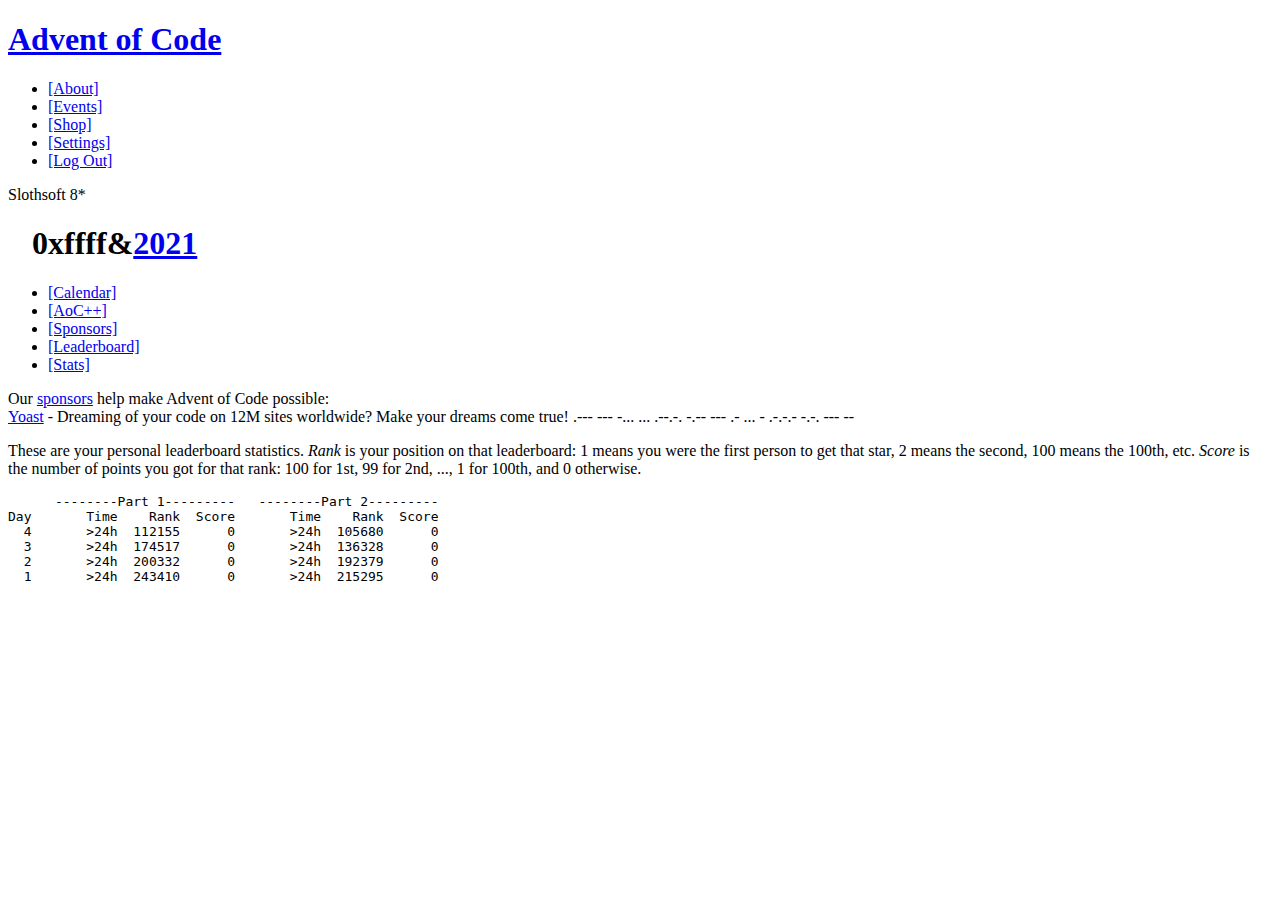
==== Calendar/Examples/leaderboard-2021.html @ f5cec726 "make prettier calendar" ====
<!DOCTYPE html>
<html lang="en-us">
<head>
  <meta charset="utf-8"/>
  <title>Leaderboard - Advent of Code 2021</title>
  <!--[if lt IE 9]><script src="/static/html5.js"></script><![endif]-->
  <link href='//fonts.googleapis.com/css?family=Source+Code+Pro:300&subset=latin,latin-ext' rel='stylesheet' type='text/css'/>
  <link rel="stylesheet" type="text/css" href="/static/style.css?30"/>
  <link rel="stylesheet alternate" type="text/css" href="/static/highcontrast.css?0" title="High Contrast"/>
  <link rel="shortcut icon" href="/favicon.png"/>
  <script>window.addEventListener('click', function(e,s,r){if(e.target.nodeName==='CODE'&&e.detail===3){s=window.getSelection();s.removeAllRanges();r=document.createRange();r.selectNodeContents(e.target);s.addRange(r);}});</script>
</head>
<body>
<header><div><h1 class="title-global"><a href="/">Advent of Code</a></h1><nav><ul><li><a href="/2021/about">[About]</a></li><li><a href="/2021/events">[Events]</a></li><li><a href="https://teespring.com/stores/advent-of-code" target="_blank">[Shop]</a></li><li><a href="/2021/settings">[Settings]</a></li><li><a href="/2021/auth/logout">[Log Out]</a></li></ul></nav><div class="user">Slothsoft <span class="star-count">8*</span></div></div><div><h1 class="title-event">&nbsp;&nbsp;&nbsp;<span class="title-event-wrap">0xffff&amp;</span><a href="/2021">2021</a><span class="title-event-wrap"></span></h1><nav><ul><li><a href="/2021">[Calendar]</a></li><li><a href="/2021/support">[AoC++]</a></li><li><a href="/2021/sponsors">[Sponsors]</a></li><li><a href="/2021/leaderboard">[Leaderboard]</a></li><li><a href="/2021/stats">[Stats]</a></li></ul></nav></div></header>

<div id="sidebar">
  <div id="sponsor"><div class="quiet">Our <a href="/2021/sponsors">sponsors</a> help make Advent of Code possible:</div><div class="sponsor"><a href="https://yoast.com/jobs/" target="_blank" onclick="if(ga)ga('send','event','sponsor','sidebar',this.href);" rel="noopener">Yoast</a> - Dreaming of your code on 12M sites worldwide? Make your dreams come true! .--- --- -... ... .--.-. -.-- --- .- ... - .-.-.- -.-. --- --</div></div>
</div><!--/sidebar-->

<main>
  <article><p>These are your personal leaderboard statistics.  <em>Rank</em> is your position on that leaderboard: 1 means you were the first person to get that star, 2 means the second, 100 means the 100th, etc.  <em>Score</em> is the number of points you got for that rank: 100 for 1st, 99 for 2nd, ..., 1 for 100th, and 0 otherwise.</p><pre>      <span class="leaderboard-daydesc-first">--------Part 1---------</span>   <span class="leaderboard-daydesc-both">--------Part 2---------</span>
Day   <span class="leaderboard-daydesc-first">    Time    Rank  Score</span>   <span class="leaderboard-daydesc-both">    Time    Rank  Score</span>
  4       &gt;24h  112155      0       &gt;24h  105680      0
  3       &gt;24h  174517      0       &gt;24h  136328      0
  2       &gt;24h  200332      0       &gt;24h  192379      0
  1       &gt;24h  243410      0       &gt;24h  215295      0
</pre>
  </article>
</main>

<!-- ga -->
<script>
  (function(i,s,o,g,r,a,m){i['GoogleAnalyticsObject']=r;i[r]=i[r]||function(){
    (i[r].q=i[r].q||[]).push(arguments)},i[r].l=1*new Date();a=s.createElement(o),
          m=s.getElementsByTagName(o)[0];a.async=1;a.src=g;m.parentNode.insertBefore(a,m)
  })(window,document,'script','//www.google-analytics.com/analytics.js','ga');
  ga('create', 'UA-69522494-1', 'auto');
  ga('set', 'anonymizeIp', true);
  ga('send', 'pageview');
</script>
<!-- /ga -->
</body>
</html>
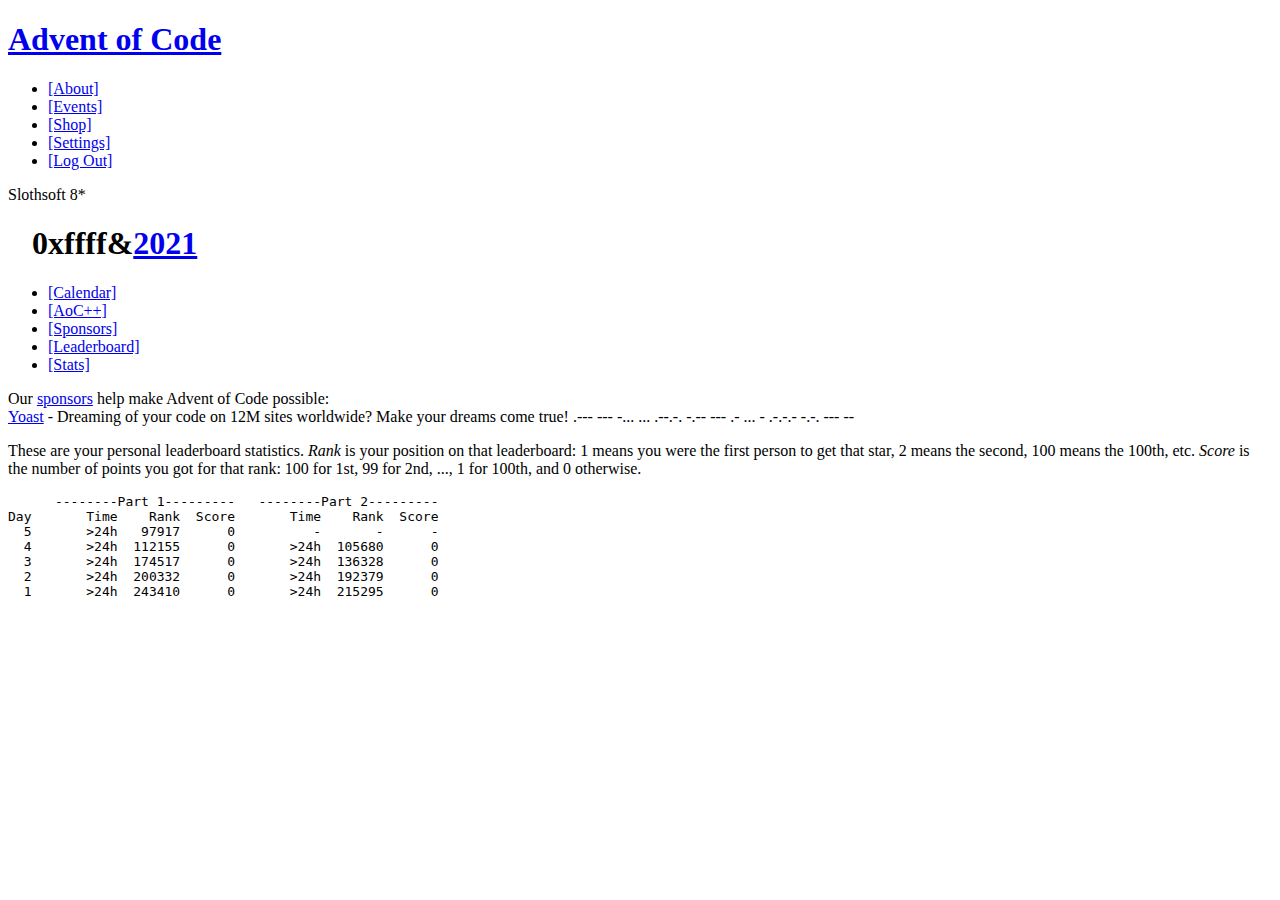
==== commit c95c19f8: "add day 5 part 1 puzzle in Kotlin" ====
--- a/Calendar/Examples/leaderboard-2021.html
+++ b/Calendar/Examples/leaderboard-2021.html
@@ -20,6 +20,7 @@
 <main>
   <article><p>These are your personal leaderboard statistics.  <em>Rank</em> is your position on that leaderboard: 1 means you were the first person to get that star, 2 means the second, 100 means the 100th, etc.  <em>Score</em> is the number of points you got for that rank: 100 for 1st, 99 for 2nd, ..., 1 for 100th, and 0 otherwise.</p><pre>      <span class="leaderboard-daydesc-first">--------Part 1---------</span>   <span class="leaderboard-daydesc-both">--------Part 2---------</span>
 Day   <span class="leaderboard-daydesc-first">    Time    Rank  Score</span>   <span class="leaderboard-daydesc-both">    Time    Rank  Score</span>
+  5       &gt;24h   97917      0          -       -      -
   4       &gt;24h  112155      0       &gt;24h  105680      0
   3       &gt;24h  174517      0       &gt;24h  136328      0
   2       &gt;24h  200332      0       &gt;24h  192379      0
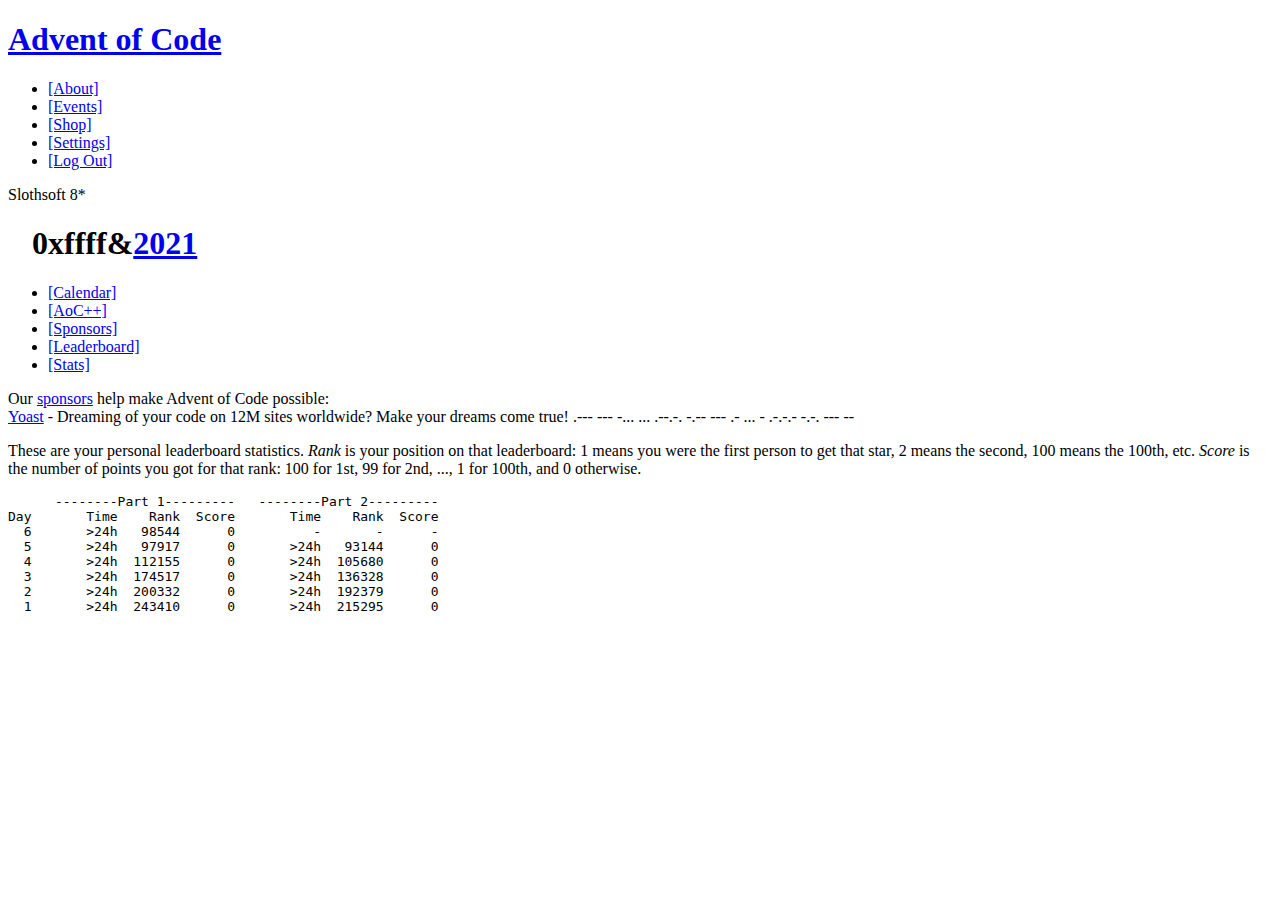
==== commit 4499edfd: "add day 6 simulation" ====
--- a/Calendar/Examples/leaderboard-2021.html
+++ b/Calendar/Examples/leaderboard-2021.html
@@ -20,11 +20,12 @@
 <main>
   <article><p>These are your personal leaderboard statistics.  <em>Rank</em> is your position on that leaderboard: 1 means you were the first person to get that star, 2 means the second, 100 means the 100th, etc.  <em>Score</em> is the number of points you got for that rank: 100 for 1st, 99 for 2nd, ..., 1 for 100th, and 0 otherwise.</p><pre>      <span class="leaderboard-daydesc-first">--------Part 1---------</span>   <span class="leaderboard-daydesc-both">--------Part 2---------</span>
 Day   <span class="leaderboard-daydesc-first">    Time    Rank  Score</span>   <span class="leaderboard-daydesc-both">    Time    Rank  Score</span>
-  5       &gt;24h   97917      0          -       -      -
-  4       &gt;24h  112155      0       &gt;24h  105680      0
-  3       &gt;24h  174517      0       &gt;24h  136328      0
-  2       &gt;24h  200332      0       &gt;24h  192379      0
-  1       &gt;24h  243410      0       &gt;24h  215295      0
+  6       >24h   98544      0          -       -      -
+  5       >24h   97917      0       >24h   93144      0
+  4       >24h  112155      0       >24h  105680      0
+  3       >24h  174517      0       >24h  136328      0
+  2       >24h  200332      0       >24h  192379      0
+  1       >24h  243410      0       >24h  215295      0
 </pre>
   </article>
 </main>
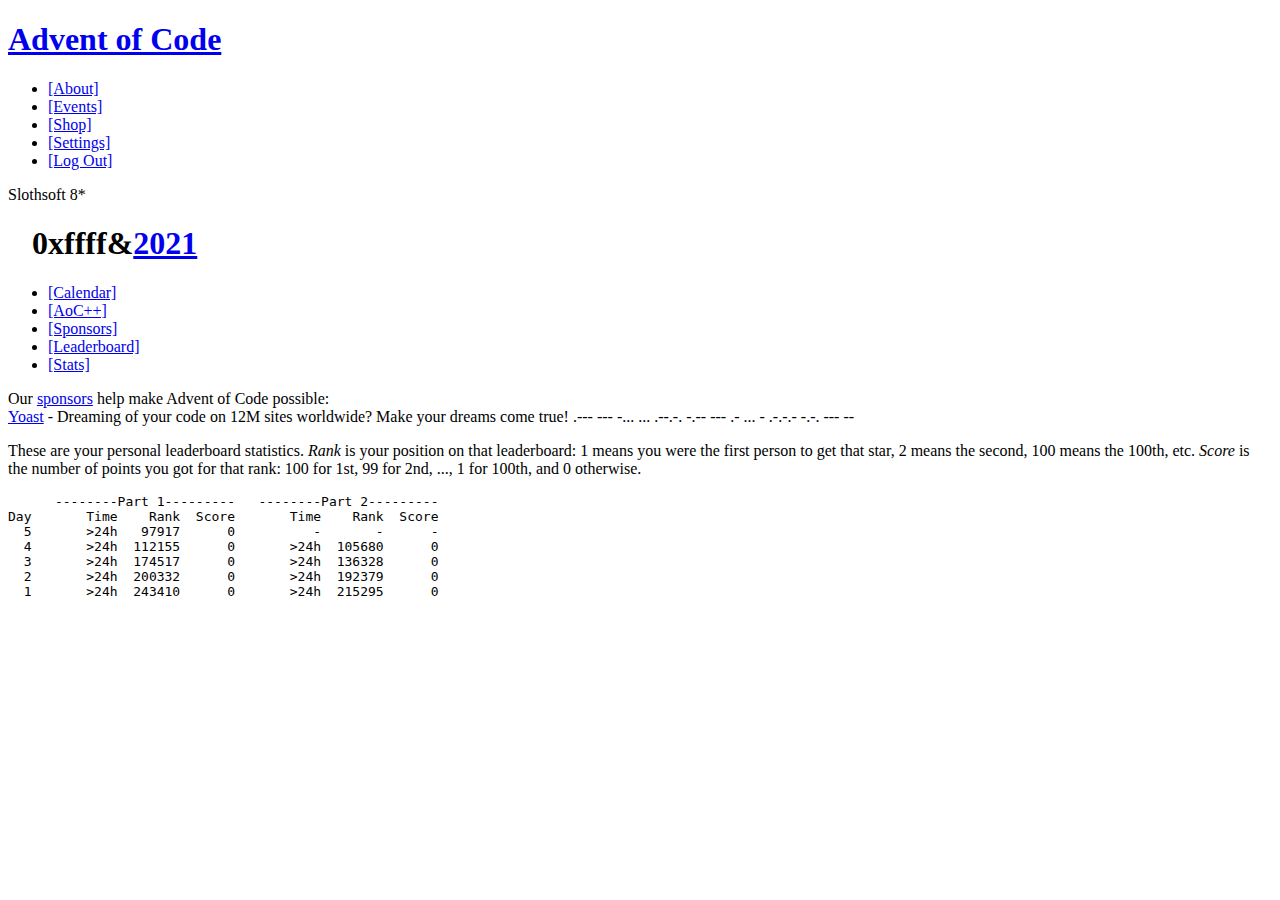
==== commit 0f2edd25: "add day 4 puzzle" ====
--- a/Calendar/Examples/leaderboard-2021.html
+++ b/Calendar/Examples/leaderboard-2021.html
@@ -20,12 +20,11 @@
 <main>
   <article><p>These are your personal leaderboard statistics.  <em>Rank</em> is your position on that leaderboard: 1 means you were the first person to get that star, 2 means the second, 100 means the 100th, etc.  <em>Score</em> is the number of points you got for that rank: 100 for 1st, 99 for 2nd, ..., 1 for 100th, and 0 otherwise.</p><pre>      <span class="leaderboard-daydesc-first">--------Part 1---------</span>   <span class="leaderboard-daydesc-both">--------Part 2---------</span>
 Day   <span class="leaderboard-daydesc-first">    Time    Rank  Score</span>   <span class="leaderboard-daydesc-both">    Time    Rank  Score</span>
-  6       >24h   98544      0          -       -      -
-  5       >24h   97917      0       >24h   93144      0
-  4       >24h  112155      0       >24h  105680      0
-  3       >24h  174517      0       >24h  136328      0
-  2       >24h  200332      0       >24h  192379      0
-  1       >24h  243410      0       >24h  215295      0
+  5       &gt;24h   97917      0          -       -      -
+  4       &gt;24h  112155      0       &gt;24h  105680      0
+  3       &gt;24h  174517      0       &gt;24h  136328      0
+  2       &gt;24h  200332      0       &gt;24h  192379      0
+  1       &gt;24h  243410      0       &gt;24h  215295      0
 </pre>
   </article>
 </main>
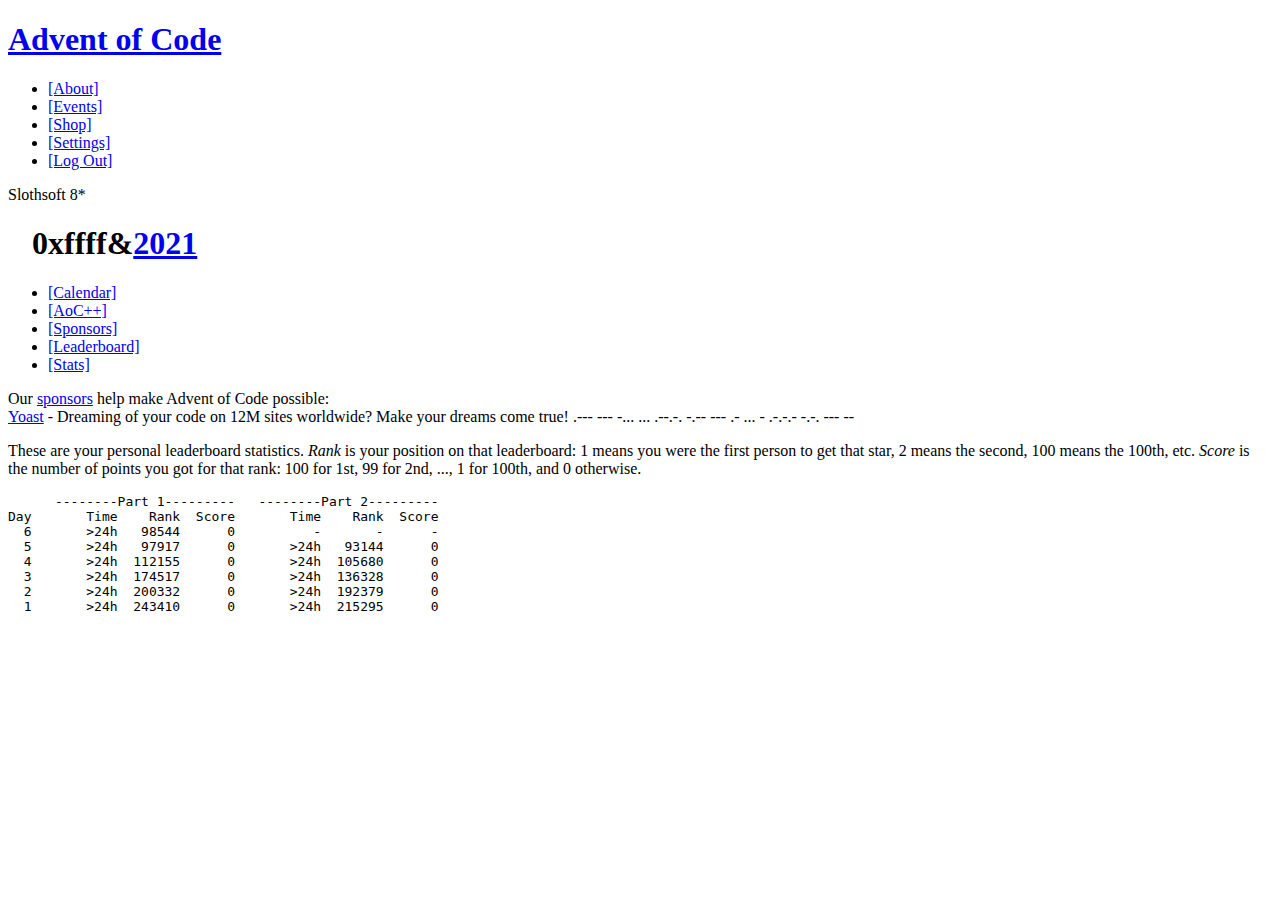
==== commit d4083fe0: "Merge branch '2021-in-java' into main" ====
--- a/Calendar/Examples/leaderboard-2021.html
+++ b/Calendar/Examples/leaderboard-2021.html
@@ -20,11 +20,12 @@
 <main>
   <article><p>These are your personal leaderboard statistics.  <em>Rank</em> is your position on that leaderboard: 1 means you were the first person to get that star, 2 means the second, 100 means the 100th, etc.  <em>Score</em> is the number of points you got for that rank: 100 for 1st, 99 for 2nd, ..., 1 for 100th, and 0 otherwise.</p><pre>      <span class="leaderboard-daydesc-first">--------Part 1---------</span>   <span class="leaderboard-daydesc-both">--------Part 2---------</span>
 Day   <span class="leaderboard-daydesc-first">    Time    Rank  Score</span>   <span class="leaderboard-daydesc-both">    Time    Rank  Score</span>
-  5       &gt;24h   97917      0          -       -      -
-  4       &gt;24h  112155      0       &gt;24h  105680      0
-  3       &gt;24h  174517      0       &gt;24h  136328      0
-  2       &gt;24h  200332      0       &gt;24h  192379      0
-  1       &gt;24h  243410      0       &gt;24h  215295      0
+  6       >24h   98544      0          -       -      -
+  5       >24h   97917      0       >24h   93144      0
+  4       >24h  112155      0       >24h  105680      0
+  3       >24h  174517      0       >24h  136328      0
+  2       >24h  200332      0       >24h  192379      0
+  1       >24h  243410      0       >24h  215295      0
 </pre>
   </article>
 </main>
